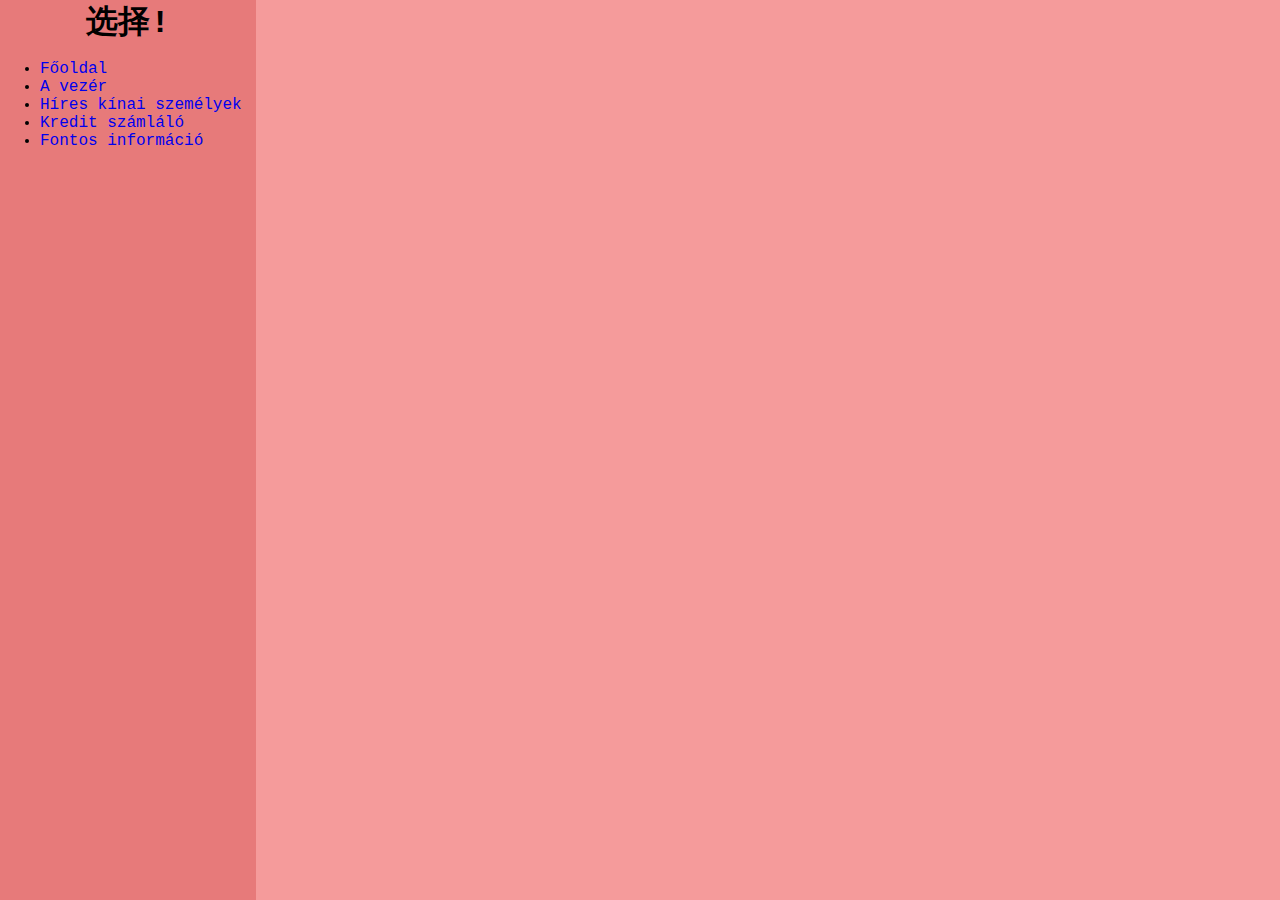
==== credit.html @ ecd420bc "f" ====
<!DOCTYPE html>
<html lang="hu">
<head>
    <meta charset="UTF-8">
    <meta http-equiv="X-UA-Compatible" content="IE=edge">
    <meta name="viewport" content="width=device-width, initial-scale=1.0">
    <link rel="icon" type="image/png" sizes="96x96" href="android-icon-96x96.png">
    <link rel="stylesheet" href="style.css">
    <title>中国</title>
</head>
<body>
    <aside>
        <h1>
            选择!
        </h1>
        <ul>
            <li><a href="greatest.html">Főoldal</a></li>
            <li><a href="xijinping.html">A vezér</a></li>
            <li><a href="hires.html">Híres kínai személyek</a></li>
            <li><a href="credit.html">Kredit számláló</a></li>
            <li><a href="https://www.gov.cn">Fontos információ</a></li>
        </ul>
    </aside>
    <div class="content">
        
    </div>
</body>
</html>
---- style.css ----
:root {
    --background-color: rgb(245, 155, 155);
    --header-color:rgb(231, 122, 122);
}

body {
    font-family: 'Courier New', Courier, monospace;
    background-color: var(--background-color);
    margin: 0;
    padding: 0;
}

aside {
    margin: 0;
    padding-top: 0;
    width: 20%;
    height: 100vh;
    background-color: var(--header-color);
    float: left;
    display: block;
    margin-right: 20px;
}

.content {
    display: block;
    padding: 20px;
}

footer {
    bottom: 0;
}

h1 {
    margin: 0;
    padding: 0;
    text-align: center;
}

a {
    text-decoration: none;
}

a:hover {
    color: red;
}

img {
    margin-top: 15px;
}
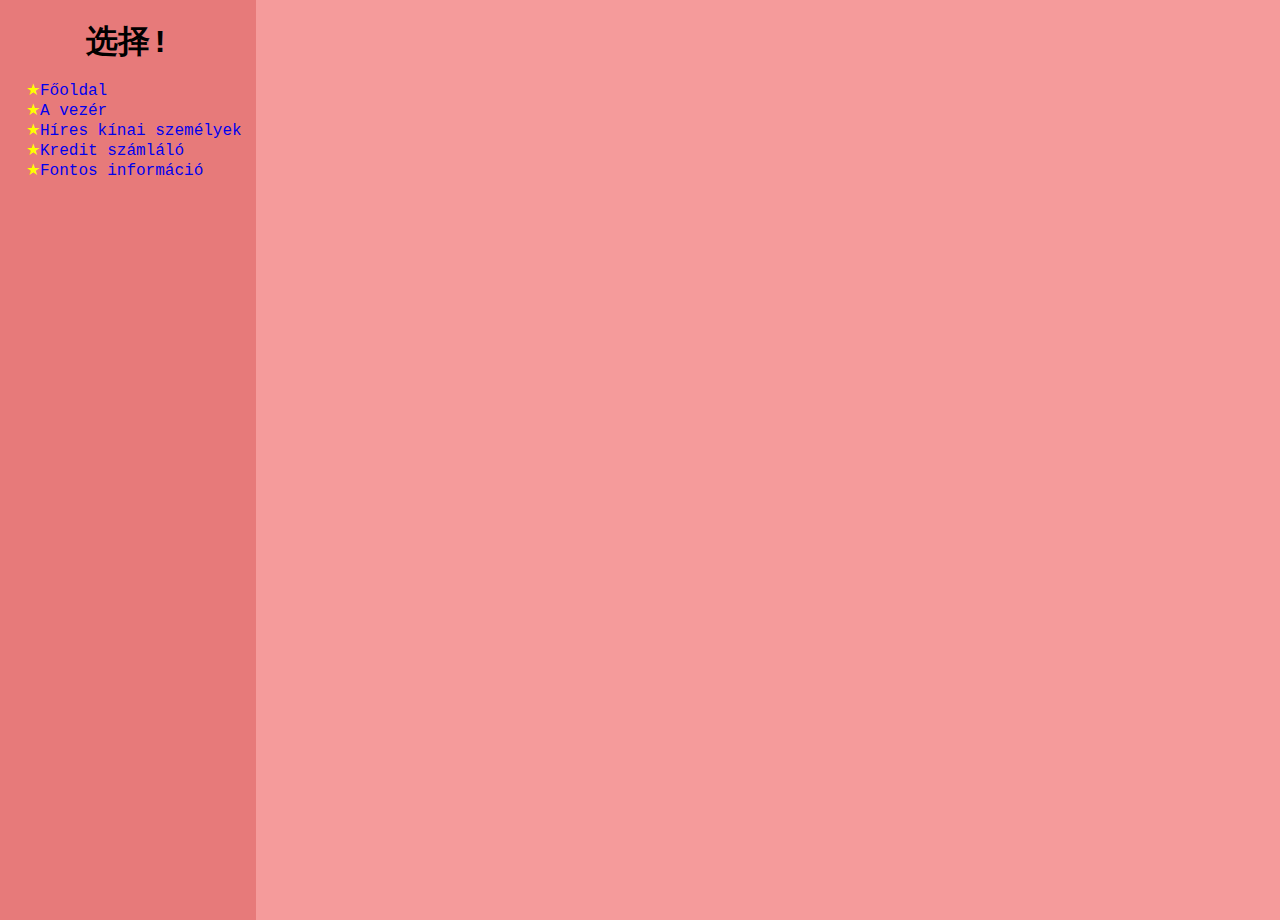
==== commit 49df3ee6: "index" ====
--- a/credit.html
+++ b/credit.html
@@ -14,7 +14,7 @@
             选择!
         </h1>
         <ul>
-            <li><a href="greatest.html">Főoldal</a></li>
+            <li><a href="index.html">Főoldal</a></li>
             <li><a href="xijinping.html">A vezér</a></li>
             <li><a href="hires.html">Híres kínai személyek</a></li>
             <li><a href="credit.html">Kredit számláló</a></li>
--- a/style.css
+++ b/style.css
@@ -1,6 +1,7 @@
 :root {
     --background-color: rgb(245, 155, 155);
     --header-color:rgb(231, 122, 122);
+    --hover-color: red;
 }
 
 body {
@@ -12,22 +13,13 @@
 
 aside {
     margin: 0;
-    padding-top: 0;
+    padding-top: 20px;
     width: 20%;
     height: 100vh;
     background-color: var(--header-color);
     float: left;
     display: block;
     margin-right: 20px;
-}
-
-.content {
-    display: block;
-    padding: 20px;
-}
-
-footer {
-    bottom: 0;
 }
 
 h1 {
@@ -40,10 +32,22 @@
     text-decoration: none;
 }
 
-a:hover {
-    color: red;
+li {
+    list-style: "★";
+    color: yellow;
 }
 
-img {
-    margin-top: 15px;
+a:hover {
+    color: var(--hover-color);
 }
+
+main {
+    display: block;
+    padding: 20px;
+}
+
+#kep_xi {
+    width: 200px;
+    float: left;
+    margin-right: 20px;
+}
